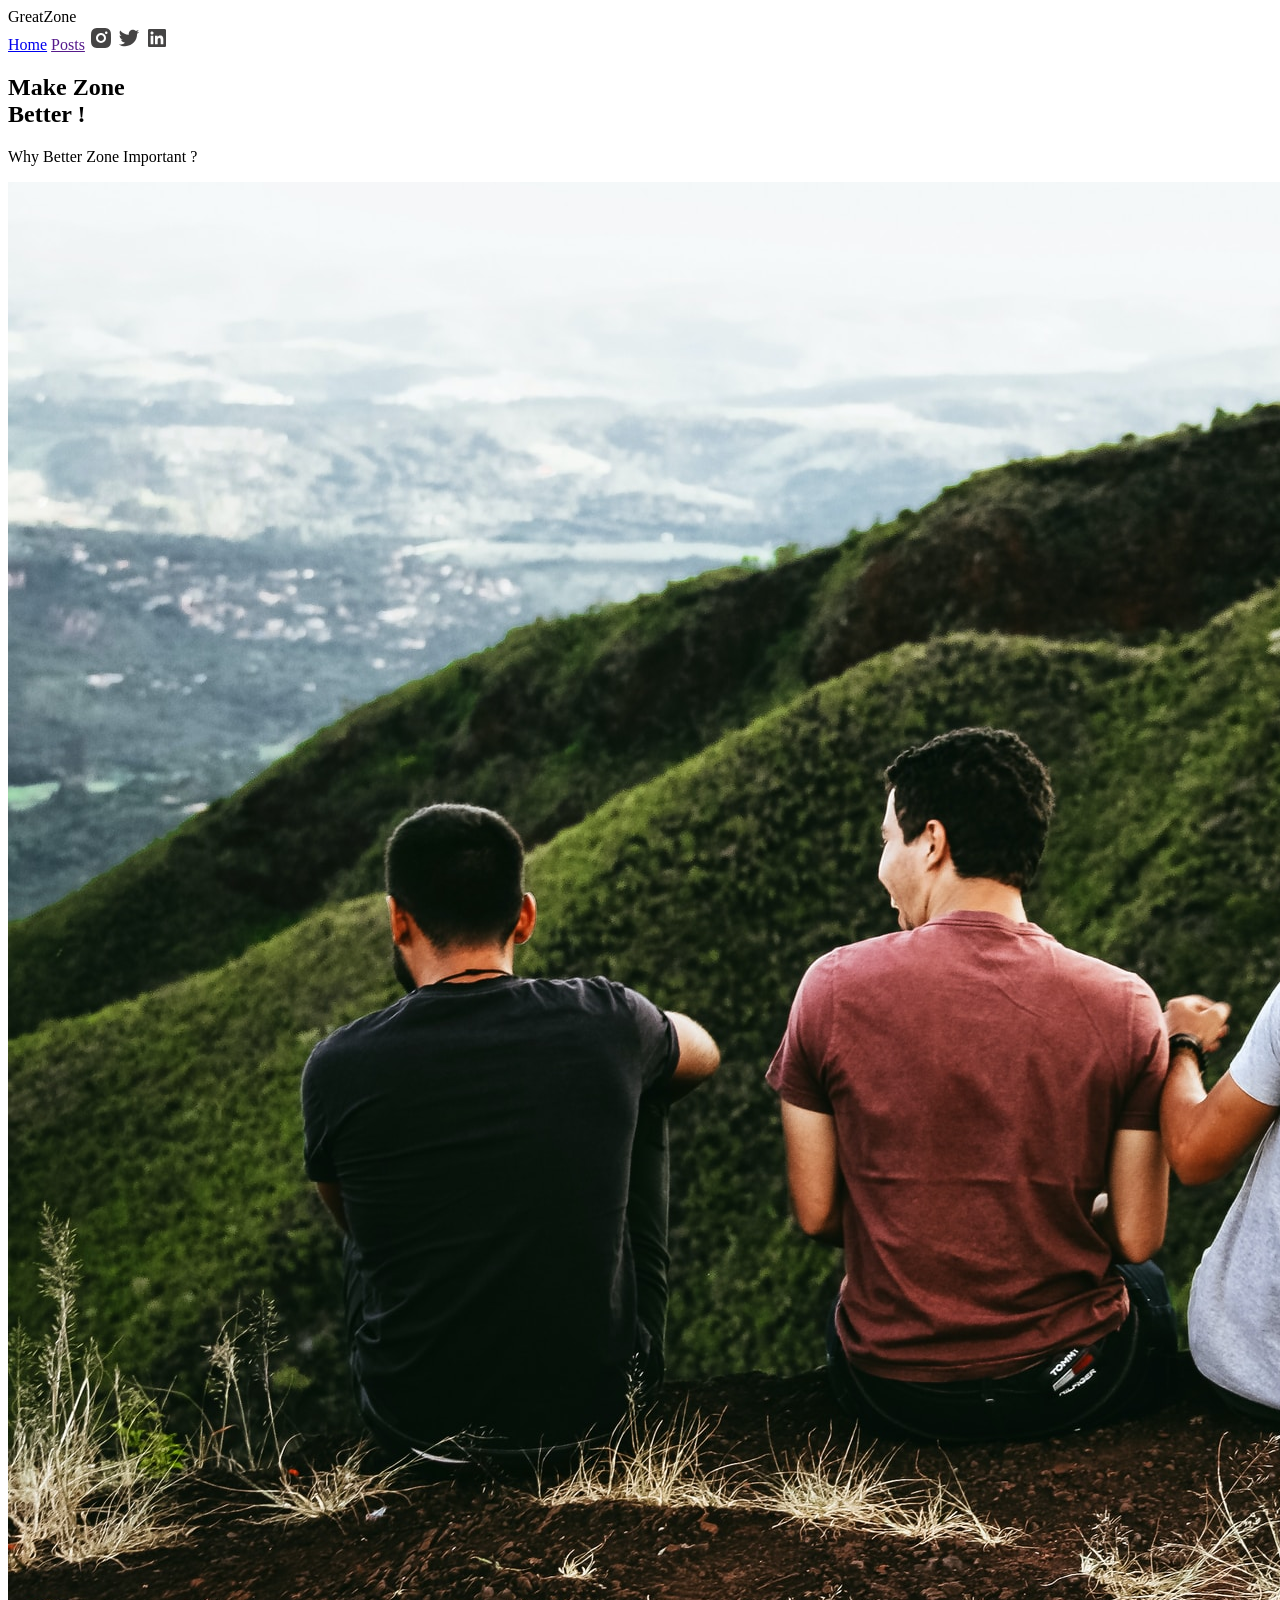
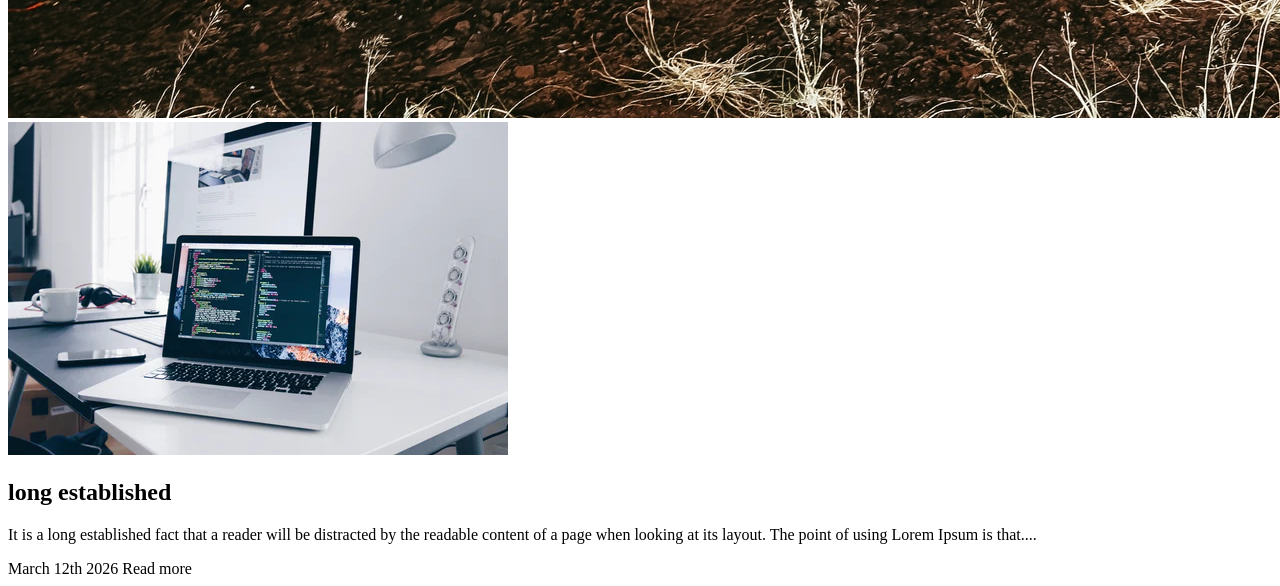
==== Blog_Page/index.html @ fde9f357 "created the navbar  hero section and one blog-card section" ====
<!DOCTYPE html>
<html lang="en">
<head>
    <meta charset="UTF-8">
    <meta name="viewport" content="width=device-width, initial-scale=1.0">
    <title>Blog Website</title>
    <link rel="stylesheet" href="styles.css">
</head>
<body>

    <!-- main section -->
    <main>
        <!-- navbar -->
        <nav>
            <div class="brand">GreatZone</div>
            <div class="nav_links">
                <a href="#">Home</a>
                <a href="">Posts</a>
                
                <a href="#"><img src="/Blog_Page/IMG/instagram.svg" alt="Instagram"></a>
                <a href="#"><img src="/Blog_Page/IMG/twitter.svg" alt="Twitter"></a>
                <a href="#"><img src="/Blog_Page/IMG/linkedin.svg" alt="linkedin"></a>
            </div>
        </nav>

        <!-- hero section -->
        <section class="hero">
            <div class="hero_text">
                <h1>Make Zone <br>
                  Better !</h1>
                  <p>Why Better Zone Important ?</p>
            </div>
            <img src="/Blog_Page/IMG/hero.png" alt="hero_img">
        </section>


        <!-- blog-cards sections -->

            <section class="blog-cards">
                <article class="card">
                    <img src="/Blog_Page/IMG/card1.png" alt="card_1">
                    <h2>long established</h2>
                    <p>It is a long established fact that a reader will be distracted by the readable content of a page when looking at its layout. The point of using Lorem Ipsum is that....</p>
                    <div class="card-footer">
                        <span class="date">March 12th 2026</span>
                        <span class="readMore">Read more</span>
                    </div>
                </article>

            </section>


    </main>
</body>
</html>
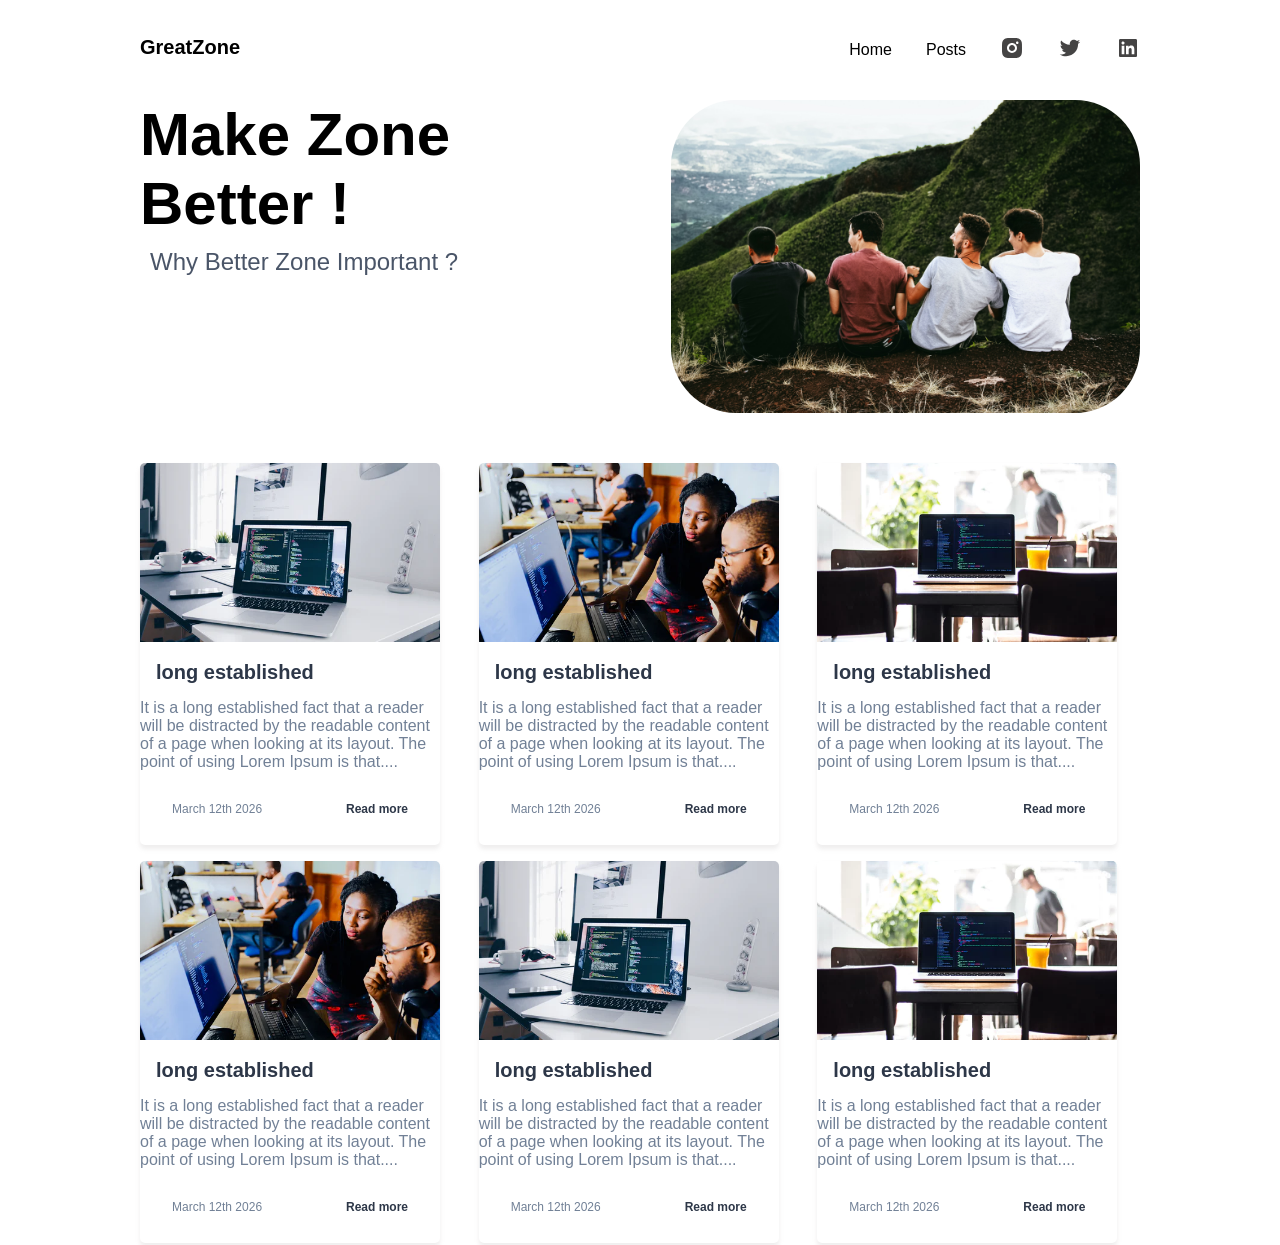
==== commit da0dd1bc: "added more articles in blog-card section and done the styling of navbar hero section and blog-card" ====
--- a/Blog_Page/index.html
+++ b/Blog_Page/index.html
@@ -47,6 +47,59 @@
                     </div>
                 </article>
 
+                  <article class="card">
+                    <img src="/Blog_Page/IMG/card2.png" alt="card_1">
+                    <h2>long established</h2>
+                    <p>It is a long established fact that a reader will be distracted by the readable content of a page when looking at its layout. The point of using Lorem Ipsum is that....</p>
+                    <div class="card-footer">
+                        <span class="date">March 12th 2026</span>
+                        <span class="readMore">Read more</span>
+                    </div>
+                </article>
+
+
+                  <article class="card">
+                    <img src="/Blog_Page/IMG/card3.png" alt="card_1">
+                    <h2>long established</h2>
+                    <p>It is a long established fact that a reader will be distracted by the readable content of a page when looking at its layout. The point of using Lorem Ipsum is that....</p>
+                    <div class="card-footer">
+                        <span class="date">March 12th 2026</span>
+                        <span class="readMore">Read more</span>
+                    </div>
+                </article>
+
+                  <article class="card">
+                    <img src="/Blog_Page/IMG/card2.png" alt="card_1">
+                    <h2>long established</h2>
+                    <p>It is a long established fact that a reader will be distracted by the readable content of a page when looking at its layout. The point of using Lorem Ipsum is that....</p>
+                    <div class="card-footer">
+                        <span class="date">March 12th 2026</span>
+                        <span class="readMore">Read more</span>
+                    </div>
+                </article>
+
+                  <article class="card">
+                    <img src="/Blog_Page/IMG/card1.png" alt="card_1">
+                    <h2>long established</h2>
+                    <p>It is a long established fact that a reader will be distracted by the readable content of a page when looking at its layout. The point of using Lorem Ipsum is that....</p>
+                    <div class="card-footer">
+                        <span class="date">March 12th 2026</span>
+                        <span class="readMore">Read more</span>
+                    </div>
+                </article>
+
+                  <article class="card">
+                    <img src="/Blog_Page/IMG/card3.png" alt="card_1">
+                    <h2>long established</h2>
+                    <p>It is a long established fact that a reader will be distracted by the readable content of a page when looking at its layout. The point of using Lorem Ipsum is that....</p>
+                    <div class="card-footer">
+                        <span class="date">March 12th 2026</span>
+                        <span class="readMore">Read more</span>
+                    </div>
+                </article>
+
+                
+
             </section>
 
 
--- a/Blog_Page/styles.css
+++ b/Blog_Page/styles.css
@@ -0,0 +1,129 @@
+@import url('https://fonts.googleapis.com/css2?family=Inter:ital,wght@0,100..900;1,100..900&display=swap');
+*{
+    margin: 0;
+    padding: 0;
+    box-sizing: border-box;
+}
+
+body{
+  font-family: "Inter", sans-serif;
+  font-optical-sizing: auto;
+  background-color: #FFFFFF;
+
+}
+/* main */
+main{
+    max-width: 1000px;
+    margin: 0 auto;
+}
+
+nav{
+    padding:36px 0;
+    display: flex;
+    justify-content: space-between;
+}
+.brand{
+    font-size: 20px;
+    color: #000000;
+    font-weight: 700;
+}
+
+.nav_links{
+    display: flex;
+    align-items: center;
+    gap: 34px;
+}
+.nav_links a{
+font-size: 16px;
+color: #000000;
+font-weight: 400;
+text-decoration: none;
+}
+
+
+.hero{
+    display: flex;
+    justify-content: space-between;
+}
+.hero h1{
+    font-size: 60px;
+    font-weight: 700;
+    color:#000000 ;
+
+}
+.hero p{
+    font-size: 24px;
+    font-weight: 400;
+    color:#4A5568 ;
+    padding: 10px;
+    text-align: center;
+
+}
+.hero img{
+    max-width: 469px;
+    width: 100%;
+    border-radius: 65px;
+}
+
+
+/* blog-cards */
+
+.blog-cards{
+padding-top:50px;
+display: grid;
+grid-template-columns: repeat(3,1fr);
+gap: 16px;
+}
+
+.card{
+    width: 300px;
+    height: 382px;
+    background: white;
+    border-radius: 5px;
+    box-shadow: 0px 4px 4px 0px rgba(192,189,189,0.25);
+    position: relative;
+}
+.card img{
+    width: 100%;
+    height: 179px;
+    object-fit: cover;
+    border-radius: 5px 5px 0 0;
+}
+
+.card h2{
+    font-size: 20px;
+    color: #2D3748;
+    padding: 15px 16px;
+    font-weight: 700;
+
+}
+.card p{
+    font-weight: 14px;
+    color: #718096;
+    font-weight: 400;
+}
+
+.card-footer{
+    display: flex;
+    justify-content: space-between;
+    align-items: center;
+    padding: 16px;
+}
+.card-footer .date {
+   font-size: 12px;
+   font-weight: 400; 
+  color: #718096;
+  padding: 15px 16px;
+}
+
+.readMore{
+      font-size: 12px;
+      font-weight: 700; 
+      color: #2D3748;
+      padding: 15px 16px;
+      cursor: pointer;
+      transform: opacity 0.2s;
+}
+.readMore:hover{
+    opacity: 0.7;
+}
